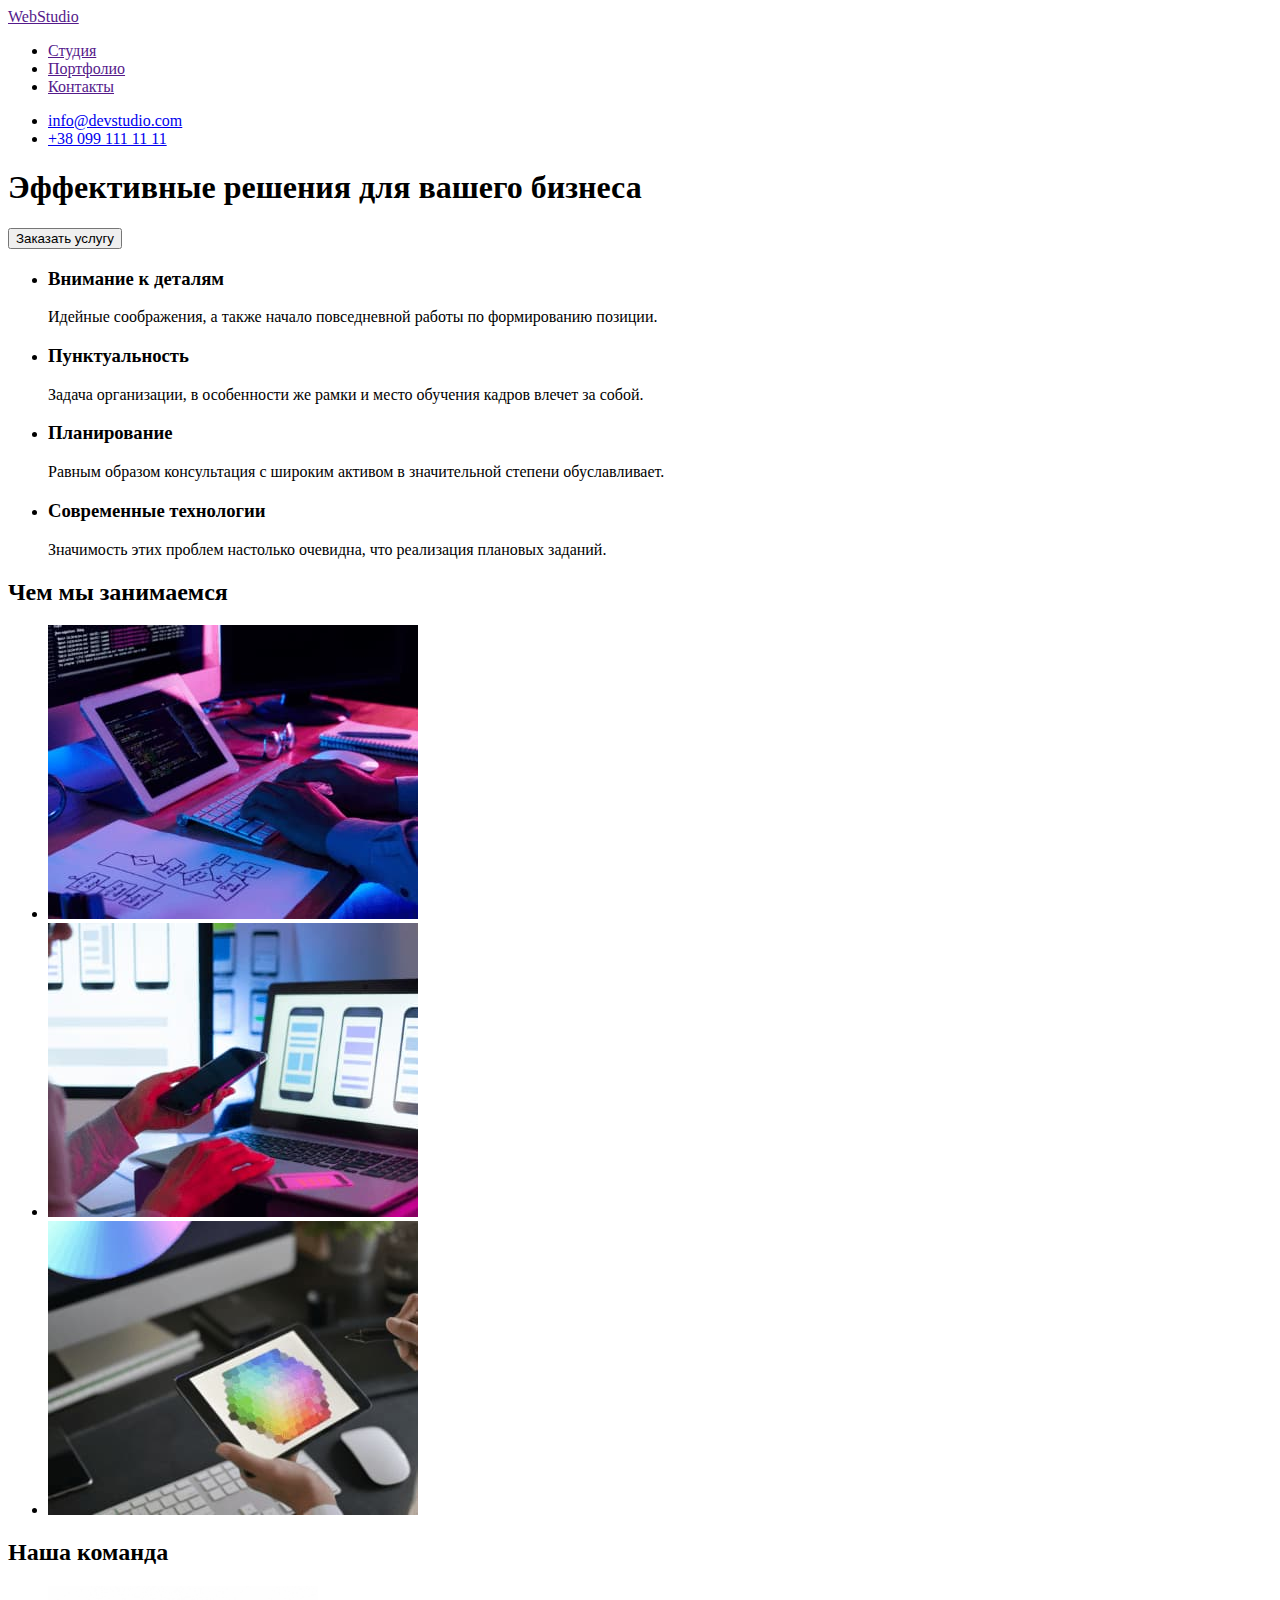
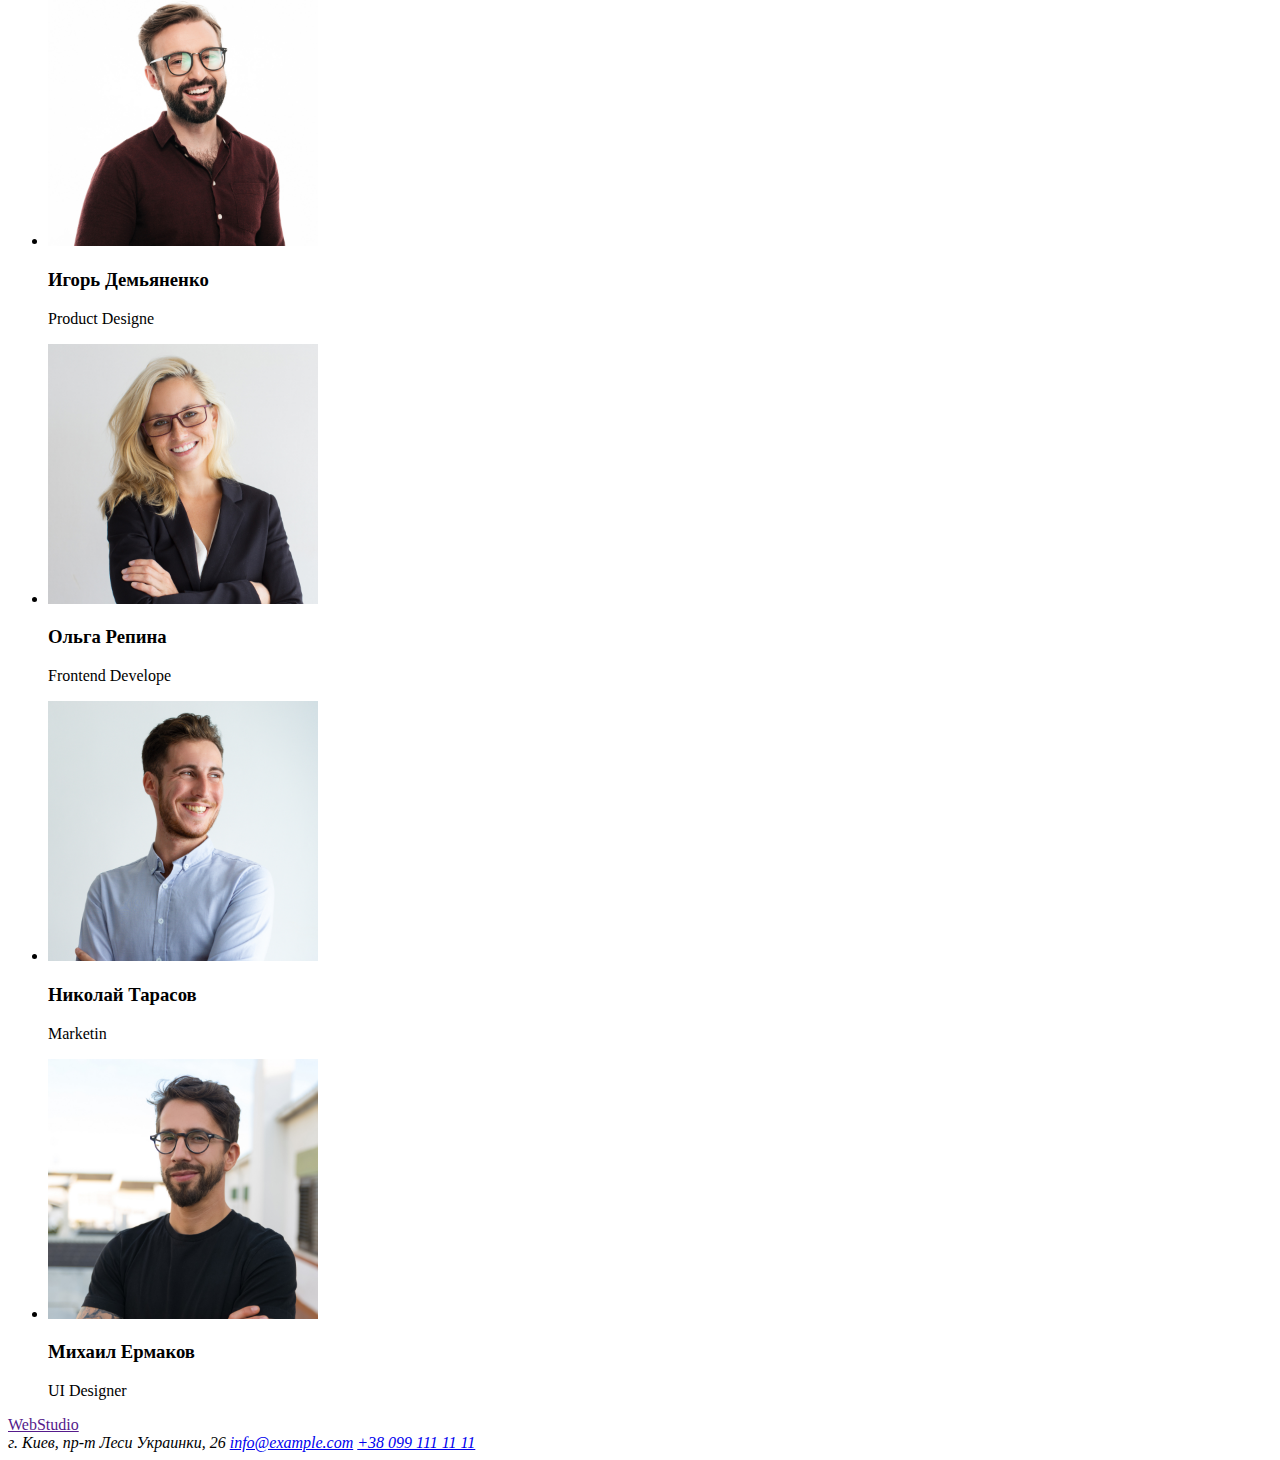
==== index.html @ 03f63024 "Initial commit" ====
<!DOCTYPE html>
<html lang="ru">
  <head>
    <meta charset="UTF-8" />
    <meta http-equiv="X-UA-Compatible" content="IE=edge" />
    <meta name="viewport" content="width=device-width, initial-scale=1.0" />
    <title lang="en">WebStudio</title>
  </head>
  <body>
    <!--Header-->
    <header>
      <nav>
        <a lang="en" href="">WebStudio</a>
        <ul>
          <li><a href="">Студия</a></li>
          <li><a href="">Портфолио</a></li>
          <li><a href="">Контакты</a></li>
        </ul>
      </nav>
      <ul>
        <li><a lang="en" href="mailto:info@devstudio.com">info@devstudio.com</a></li>
        <li><a href="tel:+380961111111">+38 099 111 11 11</a></li>
      </ul>
    </header>
    <main>
      <section>
        <h1>Эффективные решения для вашего бизнеса</h1>
        <button>Заказать услугу</button>
      </section>
      <!--About us-->
      <section>
        <ul>
          <li>
            <h3>Внимание к деталям</h3>
            <p>Идейные соображения, а также начало повседневной работы по формированию позиции.</p>
          </li>
          <li>
            <h3>Пунктуальность</h3>
            <p>
              Задача организации, в особенности же рамки и место обучения кадров влечет за собой.
            </p>
          </li>
          <li>
            <h3>Планирование</h3>
            <p>
              Равным образом консультация с широким активом в значительной степени обуславливает.
            </p>
          </li>
          <li>
            <h3>Современные технологии</h3>
            <p>Значимость этих проблем настолько очевидна, что реализация плановых заданий.</p>
          </li>
        </ul>
      </section>
      <!--Specification-->
      <section>
        <h2>Чем мы занимаемся</h2>
        <ul>
          <li><img src="./images/pic1.jpg" alt="Фото1" width="370" height="294" /></li>
          <li><img src="./images/pic2.jpg" alt="Фото2" width="370" height="294" /></li>
          <li><img src="./images/pic3.jpg" alt="Фото3" width="370" height="294" /></li>
        </ul>
      </section>
      <section>
        <!--Teem-->
        <h2>Наша команда</h2>
        <ul>
          <li>
            <img
              src="./images/product_designer.jpg"
              alt="Продукт дизайнер"
              width="270"
              height="260"
            />
            <h3>Игорь Демьяненко</h3>
            <p lang="en">Product Designe</p>
          </li>
          <li>
            <img
              src="./images/frontend_developer.jpg"
              alt="Фронтент разработчик"
              width="270"
              height="260"
            />
            <h3>Ольга Репина</h3>
            <p lang="en">Frontend Develope</p>
          </li>
          <li>
            <img src="./images/marketing.jpg" alt="Маркетинг" width="270" height="260" />
            <h3>Николай Тарасов</h3>
            <p lang="en">Marketin</p>
          </li>
          <li>
            <img src="./images/ui_designer.jpg" alt="ЮИ дизайнер" width="270" height="260" />
            <h3>Михаил Ермаков</h3>
            <p lang="en">UI Designer</p>
          </li>
        </ul>
      </section>
    </main>
    <!--Footter-->
    <footer>
      <a lang="en" href="">WebStudio</a>
      <address>
        г. Киев, пр-т Леси Украинки, 26
        <a lang="en" href="mailto:info@example.com">info@example.com</a>
        <a href="tel:+380961111111">+38 099 111 11 11</a>
      </address>
    </footer>
  </body>
</html>
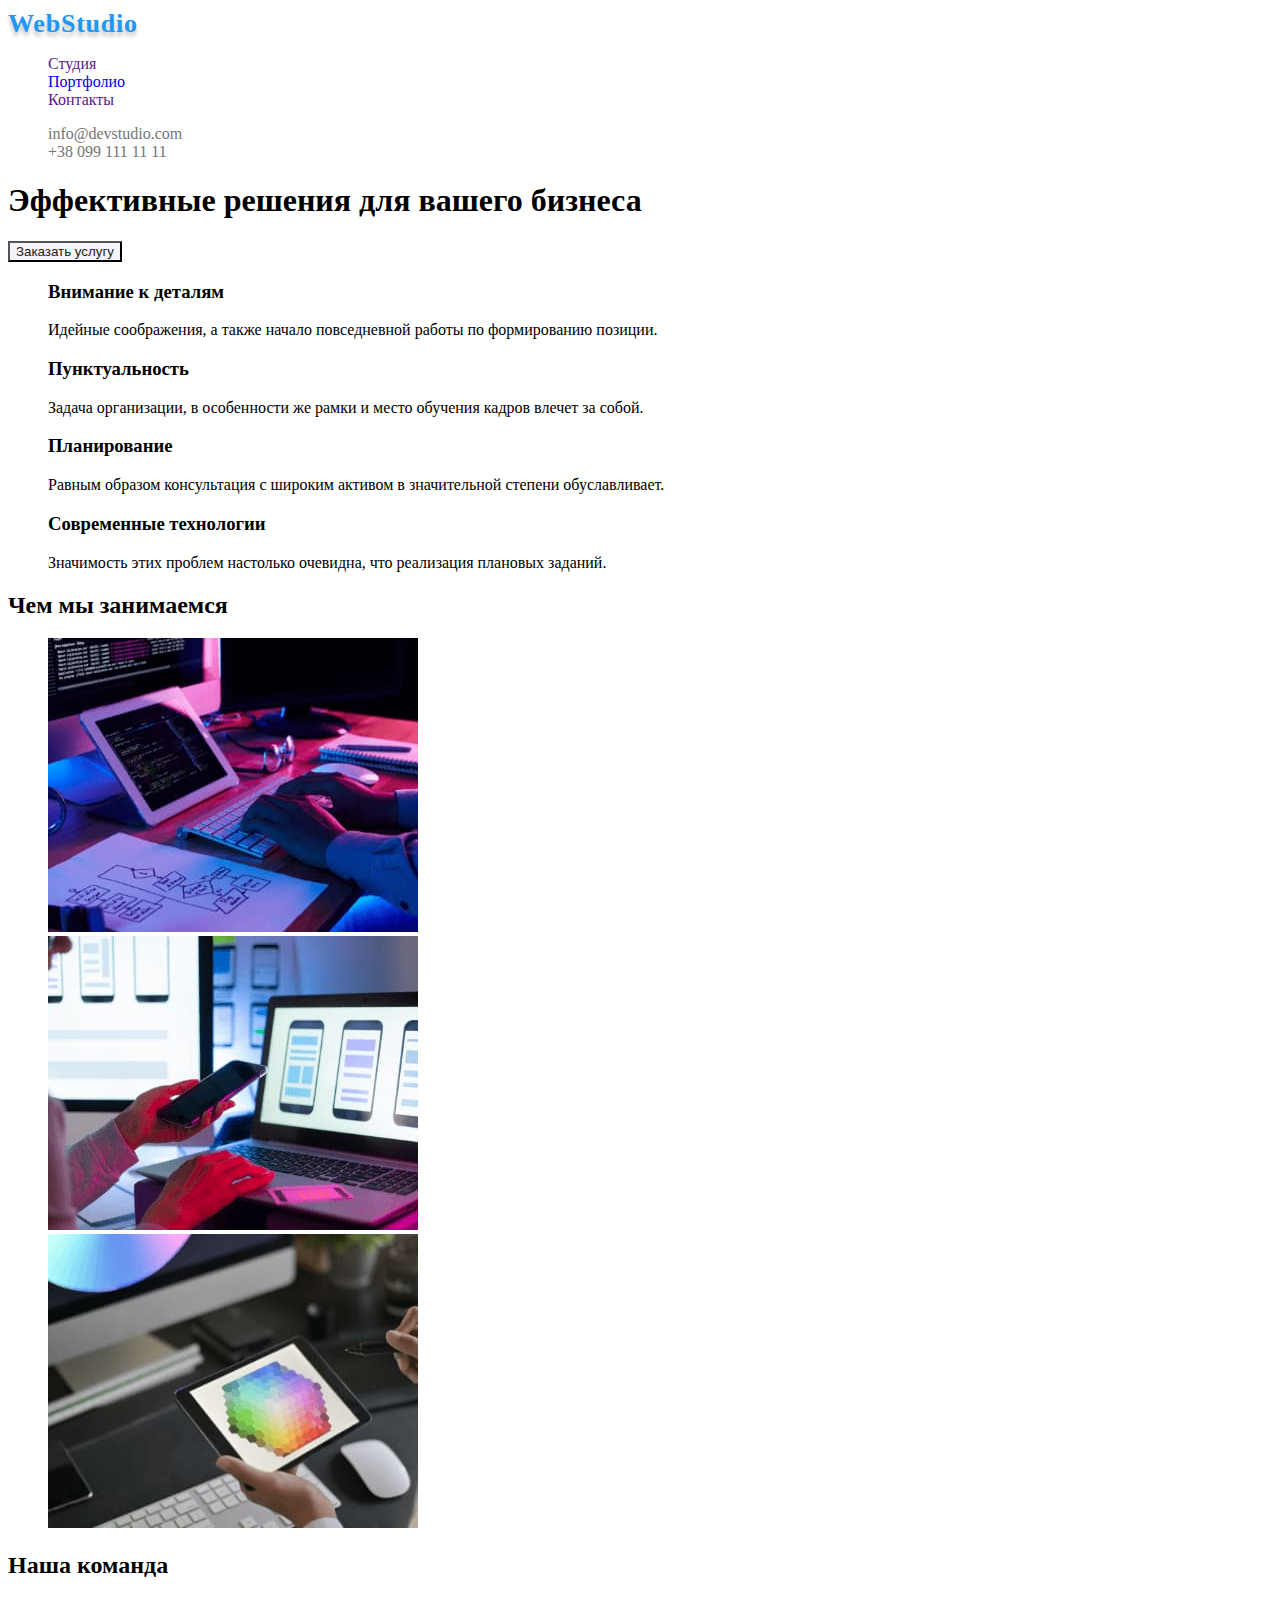
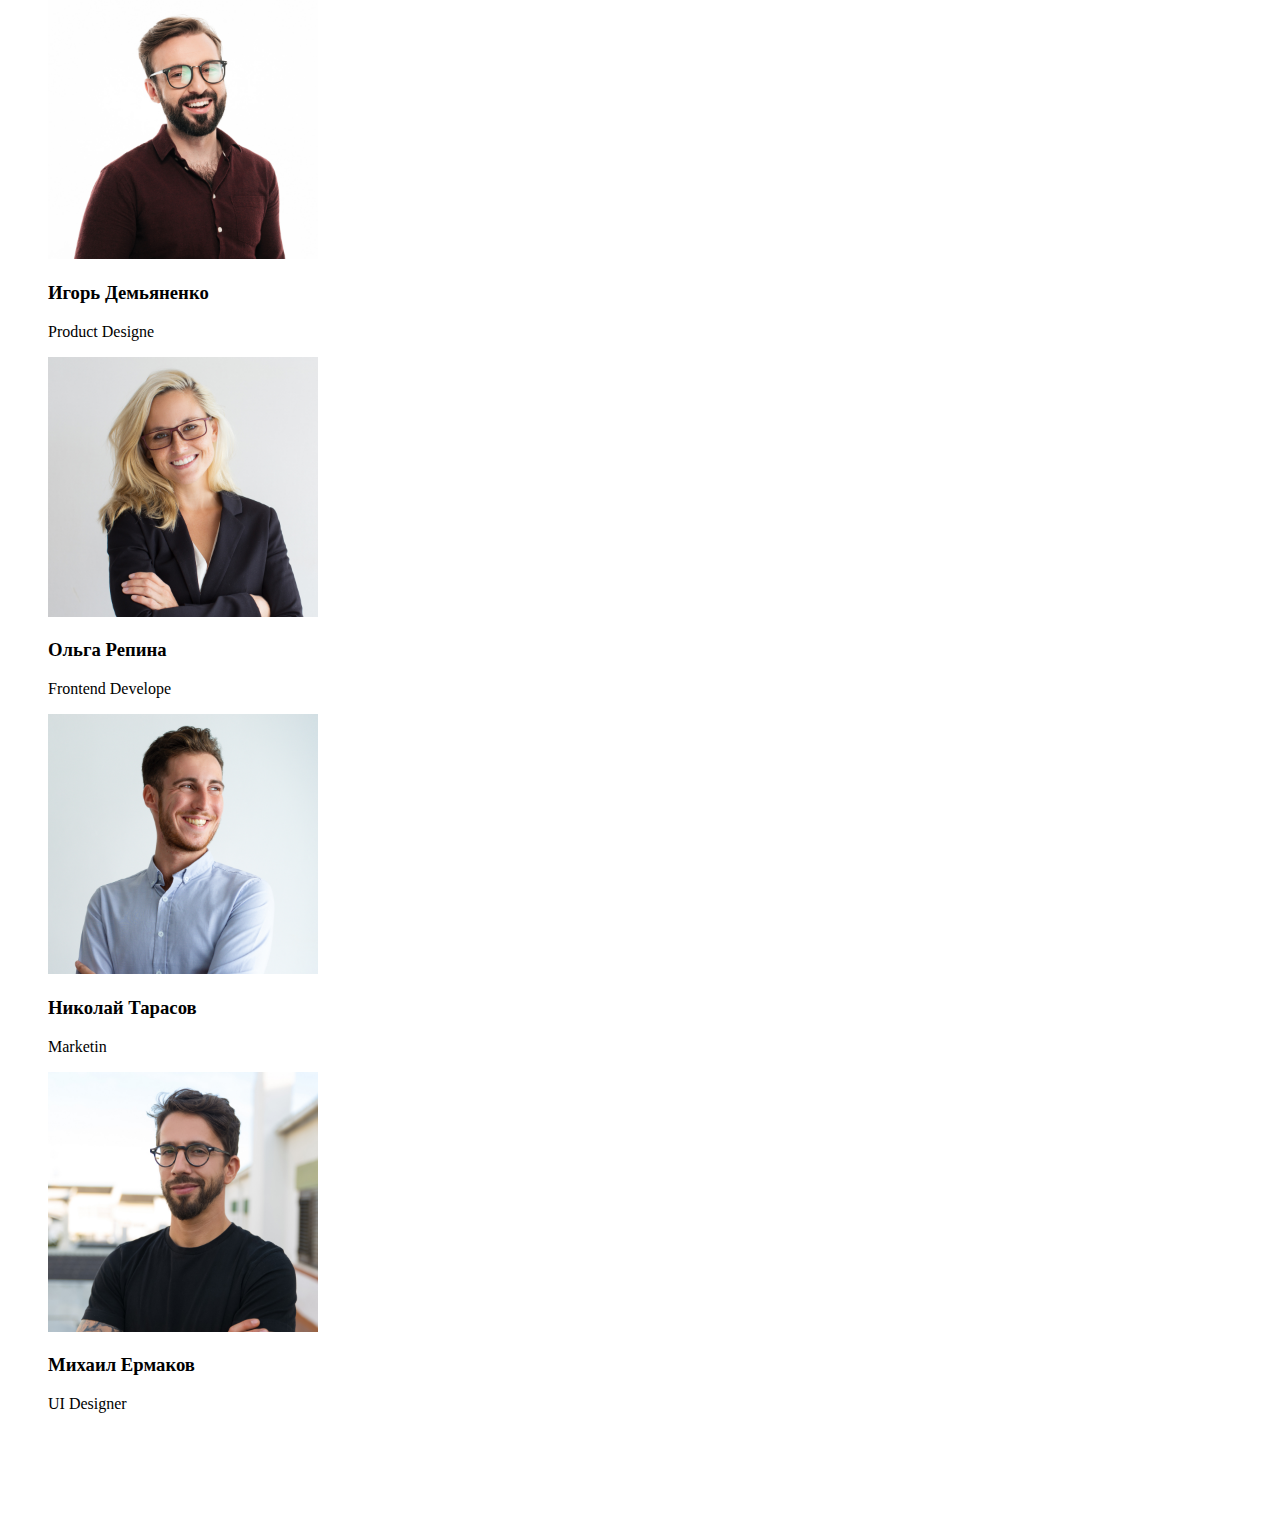
==== commit e1385686: "jbjb" ====
--- a/index.html
+++ b/index.html
@@ -5,34 +5,45 @@
     <meta http-equiv="X-UA-Compatible" content="IE=edge" />
     <meta name="viewport" content="width=device-width, initial-scale=1.0" />
     <title lang="en">WebStudio</title>
+    <link rel="stylesheet" href="./css/styles.css" />
   </head>
   <body>
     <!--Header-->
-    <header>
-      <nav>
-        <a lang="en" href="">WebStudio</a>
-        <ul>
-          <li><a href="">Студия</a></li>
-          <li><a href="">Портфолио</a></li>
-          <li><a href="">Контакты</a></li>
+
+    <header class="header">
+      <nav class="nav">
+        <a class="link nav-link nav-logo" lang="en" href="./index.html">WebStudio</a>
+        <ul class="list nav-list">
+          <li><a class="link nav-link" href="">Студия</a></li>
+          <li><a class="link nav-link" href="./portfolio.html">Портфолио</a></li>
+          <li><a class="link nav-link" href="">Контакты</a></li>
         </ul>
       </nav>
-      <ul>
-        <li><a lang="en" href="mailto:info@devstudio.com">info@devstudio.com</a></li>
-        <li><a href="tel:+380961111111">+38 099 111 11 11</a></li>
+      <ul class="list contact-list">
+        <li>
+          <a class="link header-link" lang="en" href="mailto:info@devstudio.com"
+            >info@devstudio.com</a
+          >
+        </li>
+        <li><a class="link header-link" href="tel:+380961111111">+38 099 111 11 11</a></li>
       </ul>
     </header>
-    <main>
-      <section>
-        <h1>Эффективные решения для вашего бизнеса</h1>
-        <button>Заказать услугу</button>
+
+    <!-- Main -->
+
+    <main class="main">
+      <section class="main-section">
+        <h1 class="main-text">Эффективные решения для вашего бизнеса</h1>
+        <button class="btn" type="button" >Заказать услугу</button>
       </section>
       <!--About us-->
-      <section>
-        <ul>
-          <li>
-            <h3>Внимание к деталям</h3>
-            <p>Идейные соображения, а также начало повседневной работы по формированию позиции.</p>
+      <section class="about-section">
+        <ul class="list about-list">
+          <li class="about-item">
+            <h3 classs="about-item-title">Внимание к деталям</h3>
+            <p classs="about-item-text">
+              Идейные соображения, а также начало повседневной работы по формированию позиции.
+            </p>
           </li>
           <li>
             <h3>Пунктуальность</h3>
@@ -52,10 +63,12 @@
           </li>
         </ul>
       </section>
+
       <!--Specification-->
+
       <section>
         <h2>Чем мы занимаемся</h2>
-        <ul>
+        <ul class="list">
           <li><img src="./images/pic1.jpg" alt="Фото1" width="370" height="294" /></li>
           <li><img src="./images/pic2.jpg" alt="Фото2" width="370" height="294" /></li>
           <li><img src="./images/pic3.jpg" alt="Фото3" width="370" height="294" /></li>
@@ -63,8 +76,9 @@
       </section>
       <section>
         <!--Teem-->
+
         <h2>Наша команда</h2>
-        <ul>
+        <ul class="list">
           <li>
             <img
               src="./images/product_designer.jpg"
@@ -98,13 +112,15 @@
         </ul>
       </section>
     </main>
-    <!--Footter-->
+
+    <!-- Footter -->
+
     <footer>
-      <a lang="en" href="">WebStudio</a>
-      <address>
-        г. Киев, пр-т Леси Украинки, 26
-        <a lang="en" href="mailto:info@example.com">info@example.com</a>
-        <a href="tel:+380961111111">+38 099 111 11 11</a>
+      <a class="link footer-text" lang="en" href="">WebStudio</a>
+      <address class="footer-adress">
+        <p class="footer-text"> г. Киев, пр-т Леси Украинки, 26</p>
+        <a class="link footer-text" lang="en" href="mailto:info@example.com">info@example.com</a>
+        <a class="link footer-text" href="tel:+380961111111">+38 099 111 11 11</a>
       </address>
     </footer>
   </body>
--- a/css/styles.css
+++ b/css/styles.css
@@ -0,0 +1,53 @@
+/* Comon styles */
+
+body {
+  font-family: 'Roboto';
+  font-style: normal;
+}
+.list {
+  list-style: none;
+}
+.link {
+  text-decoration: none;
+}
+
+/* Header */
+
+.header-link {
+  color: #757575;
+}
+
+.btn {
+  color: #212121;
+  cursor: pointer;
+}
+.btn {
+  background-color: #f5f4fa;
+}
+
+.header-link {
+  color: #757575;
+}
+.btn:focus,
+.btn:hover {
+  background-color: #2196f3;
+}
+.link:focus,
+.link:hover {
+  color: #2196f3;
+}
+.nav-logo {
+  font: 'Raleway';
+  font-style: normal;
+  font-weight: 700;
+  font-size: 26px;
+  line-height: 31px;
+  letter-spacing: 0.03em;
+  color: #2196f3;
+  text-shadow: 0px 4px 4px rgba(0, 0, 0, 0.25);
+}
+/* Footer */
+
+.footer-text {
+  color: #ffffff;
+}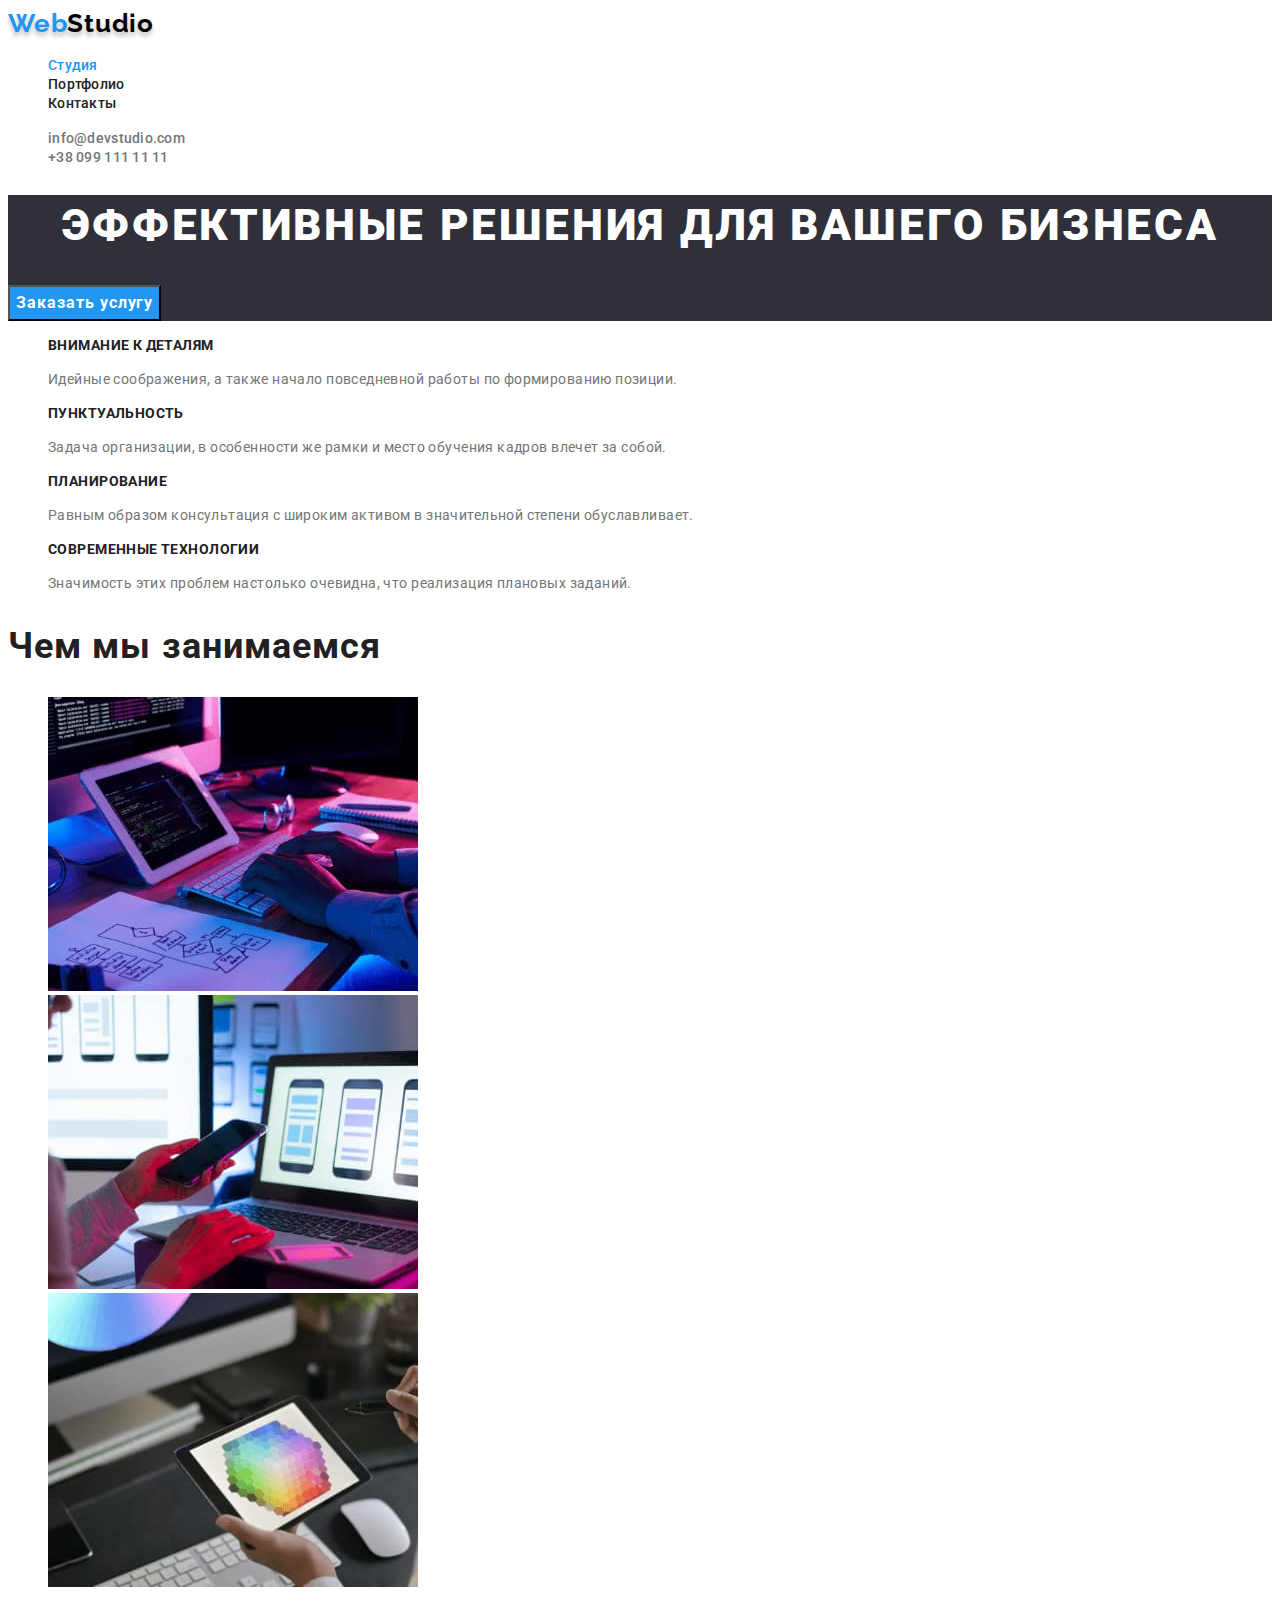
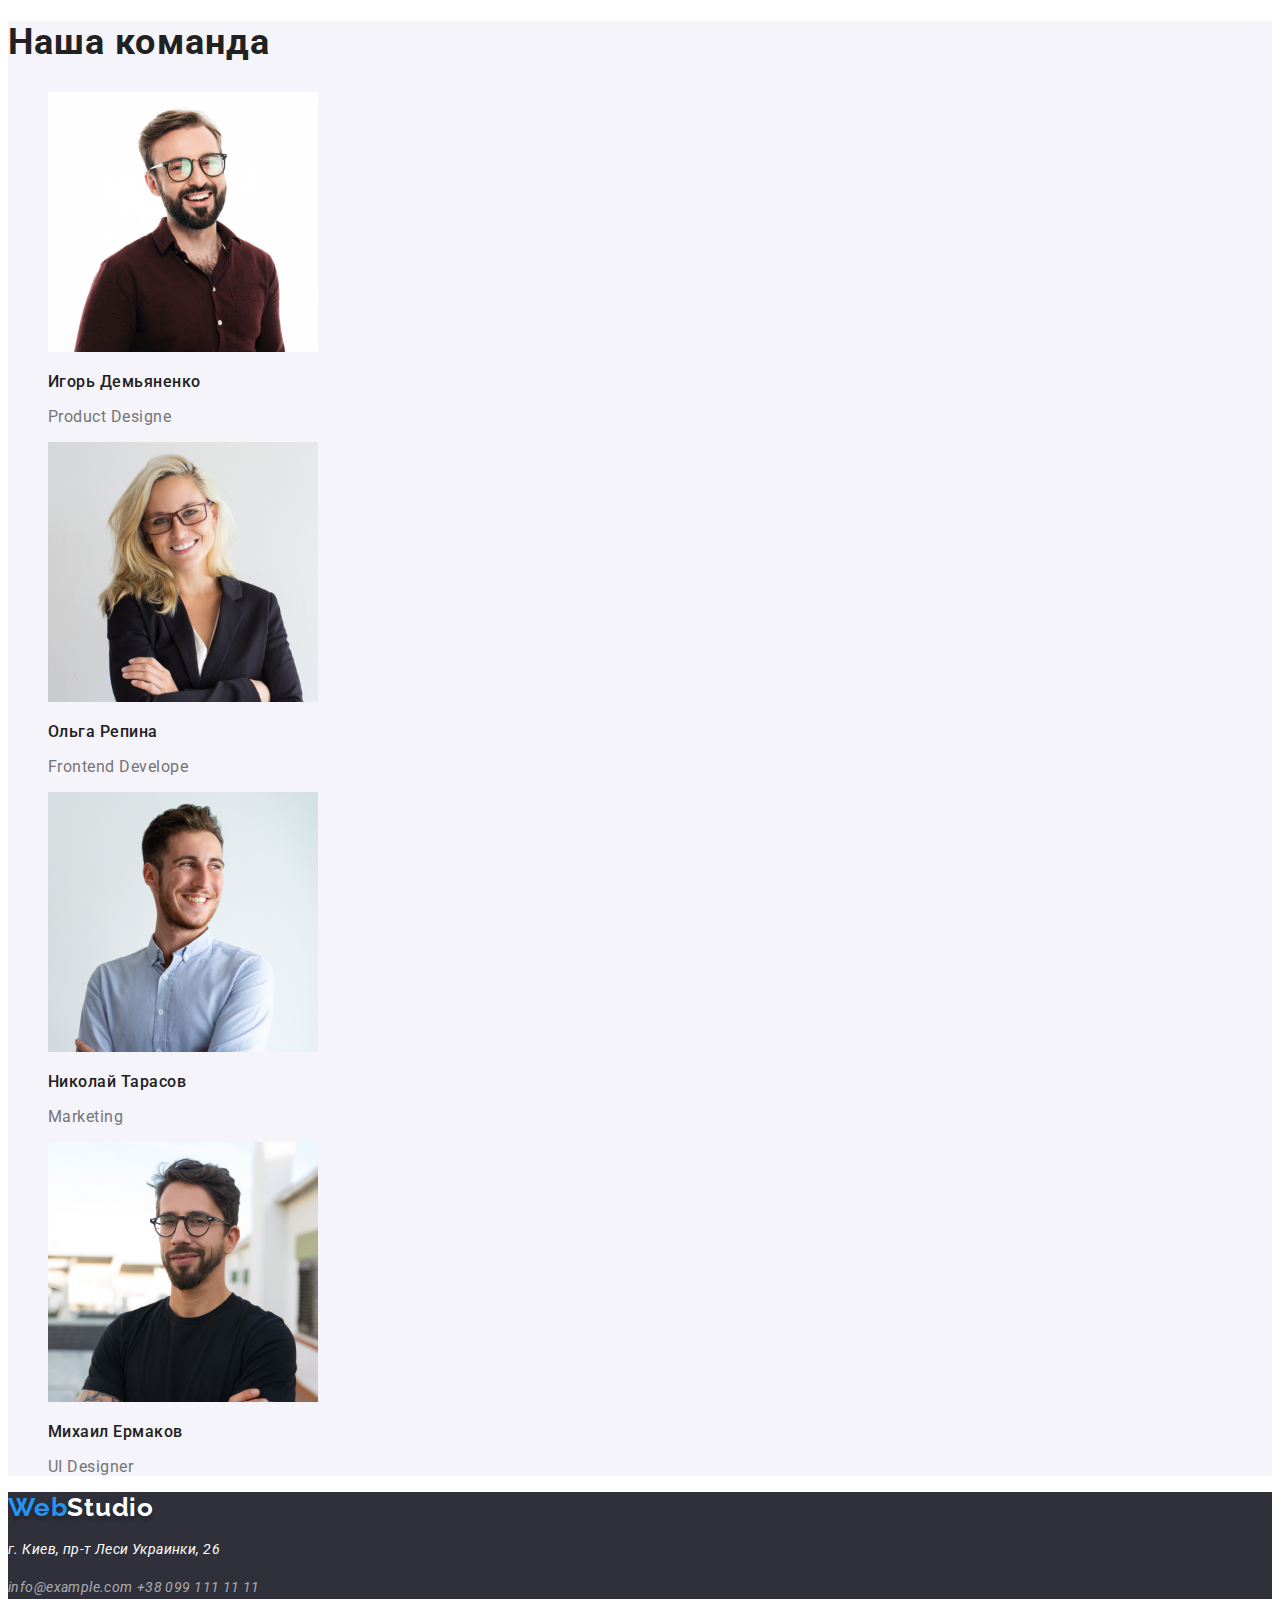
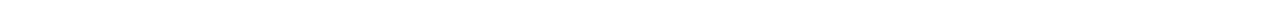
==== commit 4bdbd1b1: "last cherg" ====
--- a/index.html
+++ b/index.html
@@ -5,16 +5,25 @@
     <meta http-equiv="X-UA-Compatible" content="IE=edge" />
     <meta name="viewport" content="width=device-width, initial-scale=1.0" />
     <title lang="en">WebStudio</title>
+
+    <!-- Fonts start -->
+    <link rel="preconnect" href="https://fonts.googleapis.com" />
+    <link rel="preconnect" href="https://fonts.gstatic.com" crossorigin />
+    <link
+      href="https://fonts.googleapis.com/css2?family=Raleway:wght@700&family=Roboto:wght@400;500;700;900&display=swap"
+      rel="stylesheet"
+    />
+    <!-- Font end -->
     <link rel="stylesheet" href="./css/styles.css" />
   </head>
   <body>
     <!--Header-->
 
     <header class="header">
+      <a class="link header-logo" lang="en" href="./index.html">Web<span class="header-logo-cl">Studio</span></a>
       <nav class="nav">
-        <a class="link nav-link nav-logo" lang="en" href="./index.html">WebStudio</a>
         <ul class="list nav-list">
-          <li><a class="link nav-link" href="">Студия</a></li>
+          <li><a class="link nav-link nav-link-current" href="./index.html">Студия</a></li>
           <li><a class="link nav-link" href="./portfolio.html">Портфолио</a></li>
           <li><a class="link nav-link" href="">Контакты</a></li>
         </ul>
@@ -34,32 +43,32 @@
     <main class="main">
       <section class="main-section">
         <h1 class="main-text">Эффективные решения для вашего бизнеса</h1>
-        <button class="btn" type="button" >Заказать услугу</button>
+        <button class="btn btn-mode-blue" type="button">Заказать услугу</button>
       </section>
       <!--About us-->
       <section class="about-section">
         <ul class="list about-list">
-          <li class="about-item">
-            <h3 classs="about-item-title">Внимание к деталям</h3>
-            <p classs="about-item-text">
+          <li>
+            <h3 class="about-item-title">Внимание к деталям</h3>
+            <p class="about-item-text">
               Идейные соображения, а также начало повседневной работы по формированию позиции.
             </p>
           </li>
           <li>
-            <h3>Пунктуальность</h3>
-            <p>
+            <h3 class="about-item-title">Пунктуальность</h3>
+            <p class="about-item-text">
               Задача организации, в особенности же рамки и место обучения кадров влечет за собой.
             </p>
           </li>
           <li>
-            <h3>Планирование</h3>
-            <p>
+            <h3 class="about-item-title">Планирование</h3>
+            <p class="about-item-text">
               Равным образом консультация с широким активом в значительной степени обуславливает.
-            </p>
+            </p class="about-item-text">
           </li>
           <li>
-            <h3>Современные технологии</h3>
-            <p>Значимость этих проблем настолько очевидна, что реализация плановых заданий.</p>
+            <h3 class="about-item-title">Современные технологии</h3>
+            <p class="about-item-text">Значимость этих проблем настолько очевидна, что реализация плановых заданий.</p>
           </li>
         </ul>
       </section>
@@ -67,17 +76,20 @@
       <!--Specification-->
 
       <section>
-        <h2>Чем мы занимаемся</h2>
+        <h2 class="Specification-title">Чем мы занимаемся</h2>
         <ul class="list">
           <li><img src="./images/pic1.jpg" alt="Фото1" width="370" height="294" /></li>
           <li><img src="./images/pic2.jpg" alt="Фото2" width="370" height="294" /></li>
           <li><img src="./images/pic3.jpg" alt="Фото3" width="370" height="294" /></li>
         </ul>
       </section>
-      <section>
-        <!--Teem-->
 
-        <h2>Наша команда</h2>
+
+       <!--Teem-->
+
+
+      <section class="teem-section">       
+        <h2 class="Teem-title">Наша команда</h2>
         <ul class="list">
           <li>
             <img
@@ -86,8 +98,8 @@
               width="270"
               height="260"
             />
-            <h3>Игорь Демьяненко</h3>
-            <p lang="en">Product Designe</p>
+            <h3 class="Teem-name-title">Игорь Демьяненко</h3>
+            <p lang="en" class="teem-text">Product Designe</p>
           </li>
           <li>
             <img
@@ -96,18 +108,18 @@
               width="270"
               height="260"
             />
-            <h3>Ольга Репина</h3>
-            <p lang="en">Frontend Develope</p>
+            <h3 class="Teem-name-title">Ольга Репина</h3>
+            <p lang="en" class="teem-text">Frontend Develope</p>
           </li>
           <li>
             <img src="./images/marketing.jpg" alt="Маркетинг" width="270" height="260" />
-            <h3>Николай Тарасов</h3>
-            <p lang="en">Marketin</p>
+            <h3 class="Teem-name-title">Николай Тарасов</h3>
+            <p lang="en" class="teem-text">Marketing</p>
           </li>
           <li>
             <img src="./images/ui_designer.jpg" alt="ЮИ дизайнер" width="270" height="260" />
-            <h3>Михаил Ермаков</h3>
-            <p lang="en">UI Designer</p>
+            <h3 class="Teem-name-title">Михаил Ермаков</h3>
+            <p lang="en" class="teem-text">UI Designer</p>
           </li>
         </ul>
       </section>
@@ -115,12 +127,12 @@
 
     <!-- Footter -->
 
-    <footer>
-      <a class="link footer-text" lang="en" href="">WebStudio</a>
+    <footer class="footer">
+      <a class="link footer-logo" lang="en" href="./index.html">Web<span class="footer-logo-cl">Studio</span></a>
       <address class="footer-adress">
-        <p class="footer-text"> г. Киев, пр-т Леси Украинки, 26</p>
-        <a class="link footer-text" lang="en" href="mailto:info@example.com">info@example.com</a>
-        <a class="link footer-text" href="tel:+380961111111">+38 099 111 11 11</a>
+        <p class="footer-text">г. Киев, пр-т Леси Украинки, 26</p>
+        <a class="link footer-link" lang="en" href="mailto:info@example.com">info@example.com</a>
+        <a class="link footer-link" href="tel:+380961111111">+38 099 111 11 11</a>
       </address>
     </footer>
   </body>
--- a/css/styles.css
+++ b/css/styles.css
@@ -1,53 +1,275 @@
+:root {
+  /* Fonts */
+  --main-font: 'Roboto', sans-serif;
+  --secondary-font: 'Raleway', sans-serif;
+  /* Text colors */
+  --main-txt-cl: #757575;
+  --accent-txt-cl: #2196f3;
+  /* bg colors */
+  --dark-bg-cl: #2f303a;
+  --light-bg-cl: #f5f4fa;
+  --light-bg-portfolio-cl: #eeeeee;
+  /* Others */
+}
+
 /* Comon styles */
 
 body {
-  font-family: 'Roboto';
-  font-style: normal;
-}
+  font-family: var(--main-font);
+  color: var(--main-txt-cl);
+}
+
+/* Reset styles */
+
 .list {
   list-style: none;
+  color: currentColor;
 }
 .link {
   text-decoration: none;
 }
 
-/* Header */
-
+/* Base styles */
+.btn {
+  font-family: inherit;
+  font-weight: 700;
+  font-size: 16px;
+  line-height: calc(30 / 16);
+  display: flex;
+  letter-spacing: 0.06em;
+  cursor: pointer;
+}
+.btn:hover {
+  color: #ffffff;
+  background-color: var(--accent-txt-cl);
+}
+.btn:focus {
+  color: #ffffff;
+  background-color: var(--accent-txt-cl);
+}
+/* header  */
+
+/* Navigation */
 .header-link {
   color: #757575;
-}
-
-.btn {
-  color: #212121;
-  cursor: pointer;
-}
-.btn {
-  background-color: #f5f4fa;
-}
-
-.header-link {
-  color: #757575;
-}
-.btn:focus,
-.btn:hover {
-  background-color: #2196f3;
-}
-.link:focus,
-.link:hover {
+  font-weight: 500;
+  font-size: 14px;
+  line-height: calc(16 / 14);
+  letter-spacing: 0.02em;
+}
+.nav-link {
+  font-weight: 500;
+  font-size: 14px;
+  line-height: calc(16 / 14);
+  letter-spacing: 0.02em;
+  color: #212121;
+}
+.nav-link:hover,
+.nav-link:focus,
+.header-link:hover,
+.header-link:focus {
+  color: var(--accent-txt-cl);
+}
+.footer-link:hover,
+.footer-link:focus {
+  color: var(--accent-txt-cl);
+}
+.nav-link-current,
+.header-logo,
+.footer-logo {
+  color: var(--accent-txt-cl);
+}
+/* Logo */
+
+.header-logo {
+  width: 145px;
+  height: 31px;
+  left: 215px;
+  top: 24px;
+
+  font-family: 'Raleway';
+  font-style: normal;
+  font-weight: 700;
+  font-size: 26px;
+  line-height: calc(31 / 26);
+  letter-spacing: 0.03em;
+
   color: #2196f3;
-}
-.nav-logo {
-  font: 'Raleway';
+
+  text-shadow: 0px 4px 4px rgba(0, 0, 0, 0.25);
+}
+.header-logo-cl {
+  width: 145px;
+  height: 31px;
+  left: 215px;
+  top: 24px;
+  font-family: 'Raleway';
+  font-weight: 700;
+  font-size: 26px;
+  line-height: calc(31 / 26);
+  letter-spacing: 0.03em;
+}
+.header-logo-cl {
+  color: #000000;
+}
+
+/* Hero */
+.main-section {
+  background: #2f303a;
+}
+.main-text {
+  font-weight: 900;
+  font-size: 44px;
+  line-height: calc(60 / 44);
+  text-align: center;
+  letter-spacing: 0.06em;
+  text-transform: uppercase;
+
+  color: #ffffff;
+}
+.btn-mode-blue {
+  font-weight: 700;
+  font-size: 16px;
+  line-height: calc(30 / 16);
+  display: flex;
+  letter-spacing: 0.06em;
+  color: #ffffff;
+  background-color: var(--accent-txt-cl);
+}
+.btn-mode-blue:focus {
+  background-color: #188ce8;
+}
+.btn-mode-blue:hover {
+  background-color: #188ce8;
+}
+
+/* About us */
+
+.about-item-title {
+  font-weight: 700;
+  font-size: 14px;
+  line-height: calc(16 / 14);
+  letter-spacing: 0.03em;
+  text-transform: uppercase;
+
+  color: #212121;
+}
+.about-item-text {
+  font-weight: 400;
+  font-size: 14px;
+  line-height: calc(24 / 14);
+
+  letter-spacing: 0.03em;
+}
+
+/* Specification */
+
+.Specification-title {
+  font-weight: 700;
+  font-size: 36px;
+  line-height: calc(42 / 36);
+  letter-spacing: 0.03em;
+
+  color: #212121;
+}
+
+/* Teem */
+
+.teem-section {
+  background: #f5f4fa;
+}
+.Teem-title {
+  font-weight: 700;
+  font-size: 36px;
+  line-height: calc(42 / 36);
+  letter-spacing: 0.03em;
+  color: #212121;
+}
+.Teem-name-title {
+  font-weight: 500;
+  font-size: 16px;
+  line-height: calc(19 / 16);
+  letter-spacing: 0.03em;
+
+  color: #212121;
+}
+.teem-text {
+  font-weight: 400;
+  font-size: 16px;
+  line-height: calc(19 / 16);
+  letter-spacing: 0.03em;
+}
+
+/* Footer */
+
+/*Footer logo */
+.footer {
+  background: #2f303a;
+}
+.footer-logo {
+  width: 145px;
+  height: 31px;
+  left: 215px;
+  top: 24px;
+
+  font-family: 'Raleway';
   font-style: normal;
   font-weight: 700;
   font-size: 26px;
-  line-height: 31px;
-  letter-spacing: 0.03em;
+  line-height: calc(16 / 14);
+  letter-spacing: 0.03em;
+
   color: #2196f3;
+
   text-shadow: 0px 4px 4px rgba(0, 0, 0, 0.25);
 }
-/* Footer */
+
+.footer-logo-cl {
+  width: 145px;
+  height: 31px;
+  left: 215px;
+  top: 24px;
+  font-family: 'Raleway';
+  font-weight: 700;
+  font-size: 26px;
+  line-height: calc(31 / 26);
+  letter-spacing: 0.03em;
+
+  color: #ffffff;
+}
+/* Adress */
 
 .footer-text {
-  color: #ffffff;
+  font-weight: 400;
+  font-size: 14px;
+  line-height: calc(24 / 14);
+  letter-spacing: 0.03em;
+
+  color: #ffffff;
+}
+.footer-link {
+  font-weight: 400;
+  font-size: 14px;
+  line-height: calc(24 / 14);
+  letter-spacing: 0.03em;
+
+  color: rgba(255, 255, 255, 0.6);
+}
+
+/* Portfolio */
+
+.portfolio-title {
+  font-weight: 700;
+  font-size: 18px;
+  line-height: calc(36 / 18);
+  letter-spacing: 0.06em;
+
+  color: #212121;
+}
+.portfolio-text {
+font-weight: 400;
+font-size: 16px;
+line-height: calc(30/16);
+
+color: #757575;
 }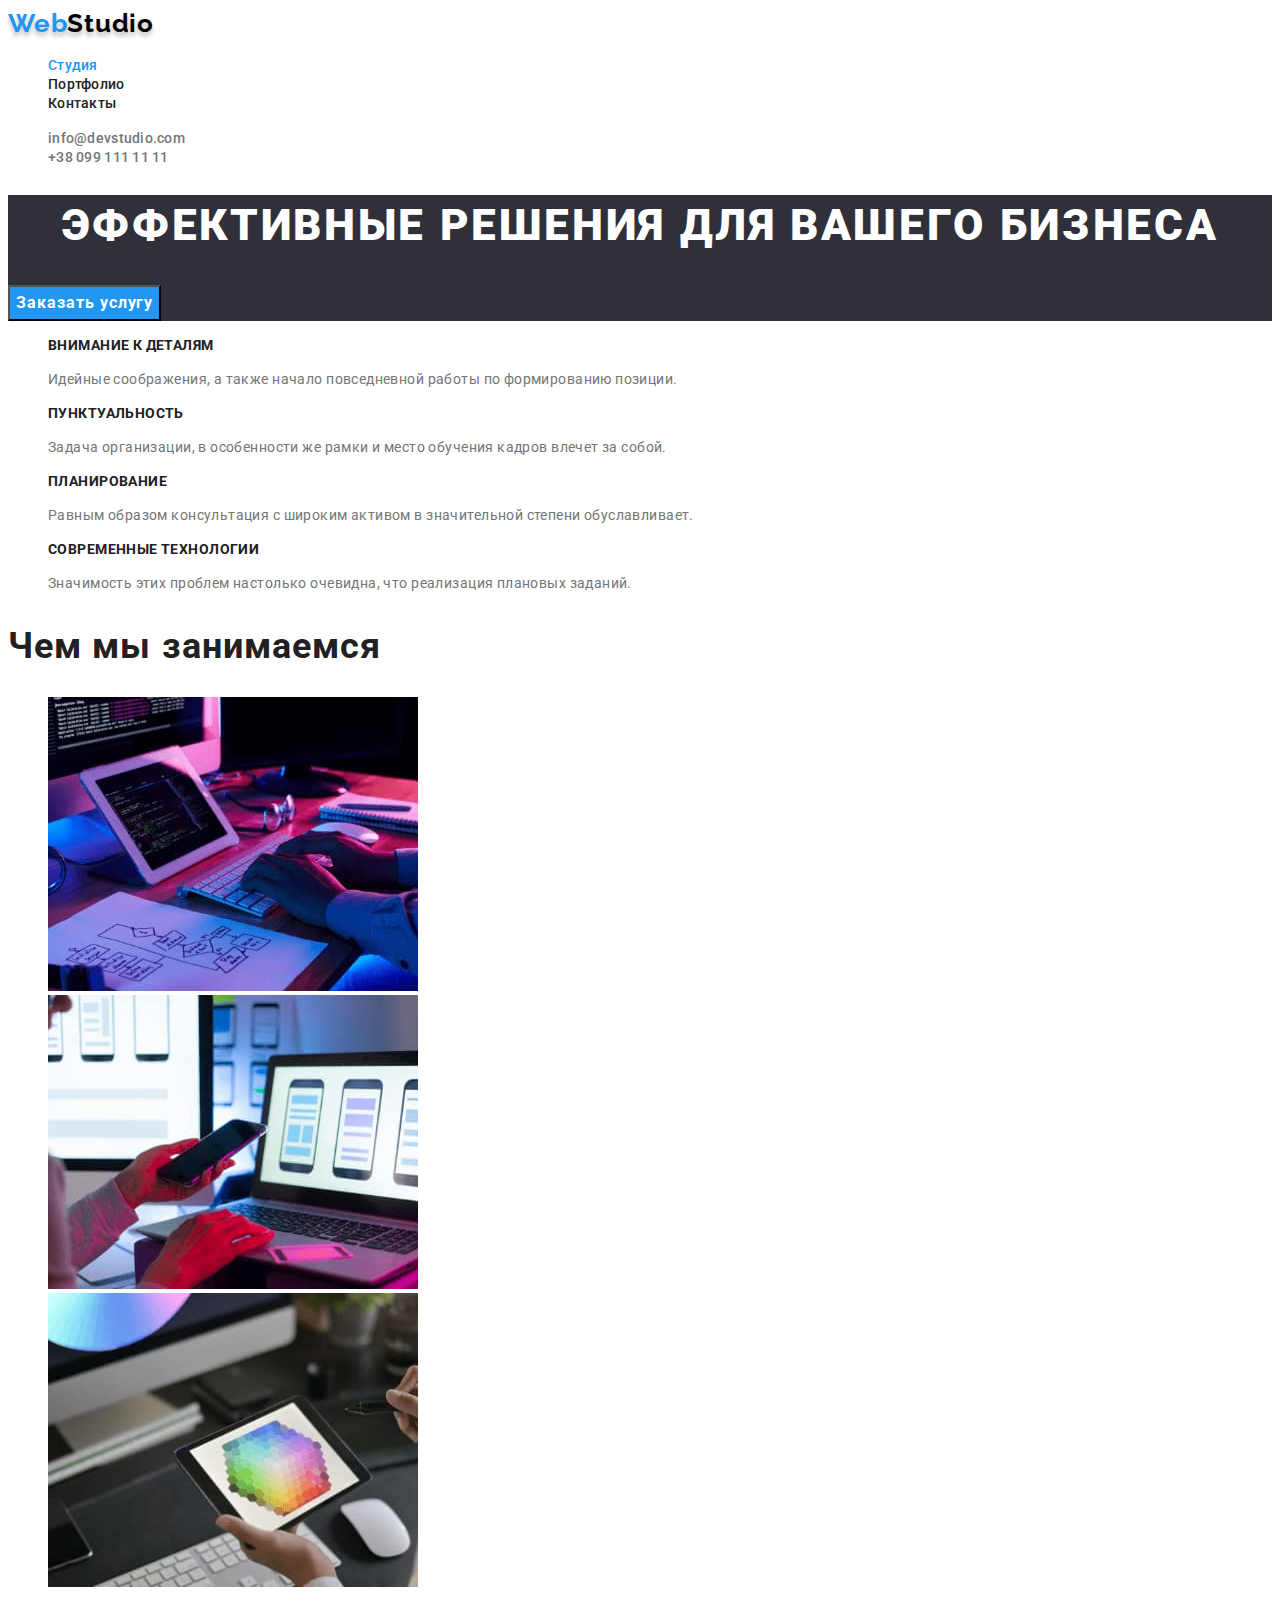
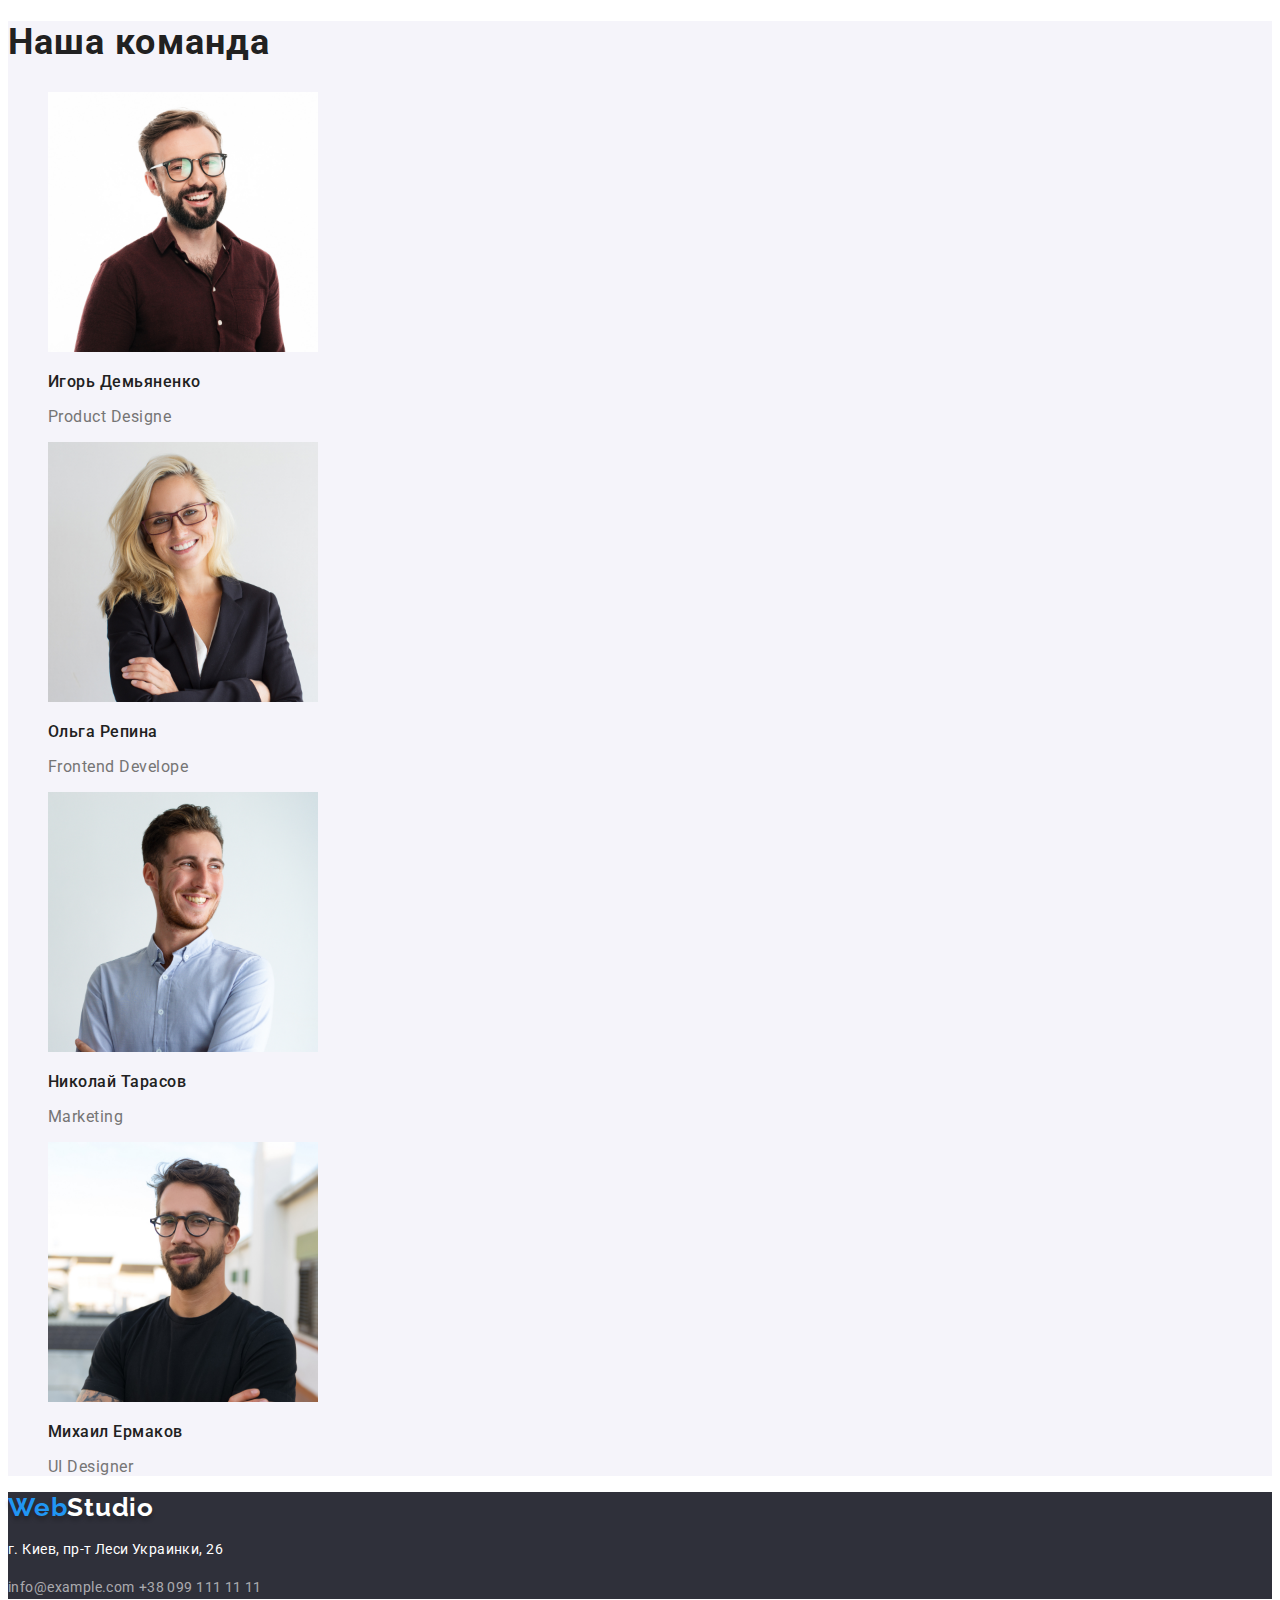
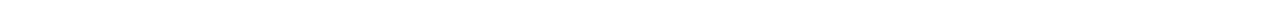
==== commit 55f9d92b: "last" ====
--- a/index.html
+++ b/index.html
@@ -64,7 +64,7 @@
             <h3 class="about-item-title">Планирование</h3>
             <p class="about-item-text">
               Равным образом консультация с широким активом в значительной степени обуславливает.
-            </p class="about-item-text">
+            </p>
           </li>
           <li>
             <h3 class="about-item-title">Современные технологии</h3>
@@ -129,7 +129,7 @@
 
     <footer class="footer">
       <a class="link footer-logo" lang="en" href="./index.html">Web<span class="footer-logo-cl">Studio</span></a>
-      <address class="footer-adress">
+      <address class="address">
         <p class="footer-text">г. Киев, пр-т Леси Украинки, 26</p>
         <a class="link footer-link" lang="en" href="mailto:info@example.com">info@example.com</a>
         <a class="link footer-link" href="tel:+380961111111">+38 099 111 11 11</a>
--- a/css/styles.css
+++ b/css/styles.css
@@ -74,19 +74,19 @@
 .footer-link:focus {
   color: var(--accent-txt-cl);
 }
+.portfolio-btn-current {
+  background-color: #2196f3;
+  color: #ffffff;
+}
 .nav-link-current,
 .header-logo,
 .footer-logo {
   color: var(--accent-txt-cl);
 }
+
 /* Logo */
 
 .header-logo {
-  width: 145px;
-  height: 31px;
-  left: 215px;
-  top: 24px;
-
   font-family: 'Raleway';
   font-style: normal;
   font-weight: 700;
@@ -99,10 +99,6 @@
   text-shadow: 0px 4px 4px rgba(0, 0, 0, 0.25);
 }
 .header-logo-cl {
-  width: 145px;
-  height: 31px;
-  left: 215px;
-  top: 24px;
   font-family: 'Raleway';
   font-weight: 700;
   font-size: 26px;
@@ -207,11 +203,6 @@
   background: #2f303a;
 }
 .footer-logo {
-  width: 145px;
-  height: 31px;
-  left: 215px;
-  top: 24px;
-
   font-family: 'Raleway';
   font-style: normal;
   font-weight: 700;
@@ -225,10 +216,6 @@
 }
 
 .footer-logo-cl {
-  width: 145px;
-  height: 31px;
-  left: 215px;
-  top: 24px;
   font-family: 'Raleway';
   font-weight: 700;
   font-size: 26px;
@@ -240,12 +227,16 @@
 /* Adress */
 
 .footer-text {
+  
   font-weight: 400;
   font-size: 14px;
   line-height: calc(24 / 14);
   letter-spacing: 0.03em;
 
   color: #ffffff;
+}
+.address {
+  font-style: normal;
 }
 .footer-link {
   font-weight: 400;
@@ -267,9 +258,9 @@
   color: #212121;
 }
 .portfolio-text {
-font-weight: 400;
-font-size: 16px;
-line-height: calc(30/16);
-
-color: #757575;
-}+  font-weight: 400;
+  font-size: 16px;
+  line-height: calc(30 / 16);
+
+  color: #757575;
+}
